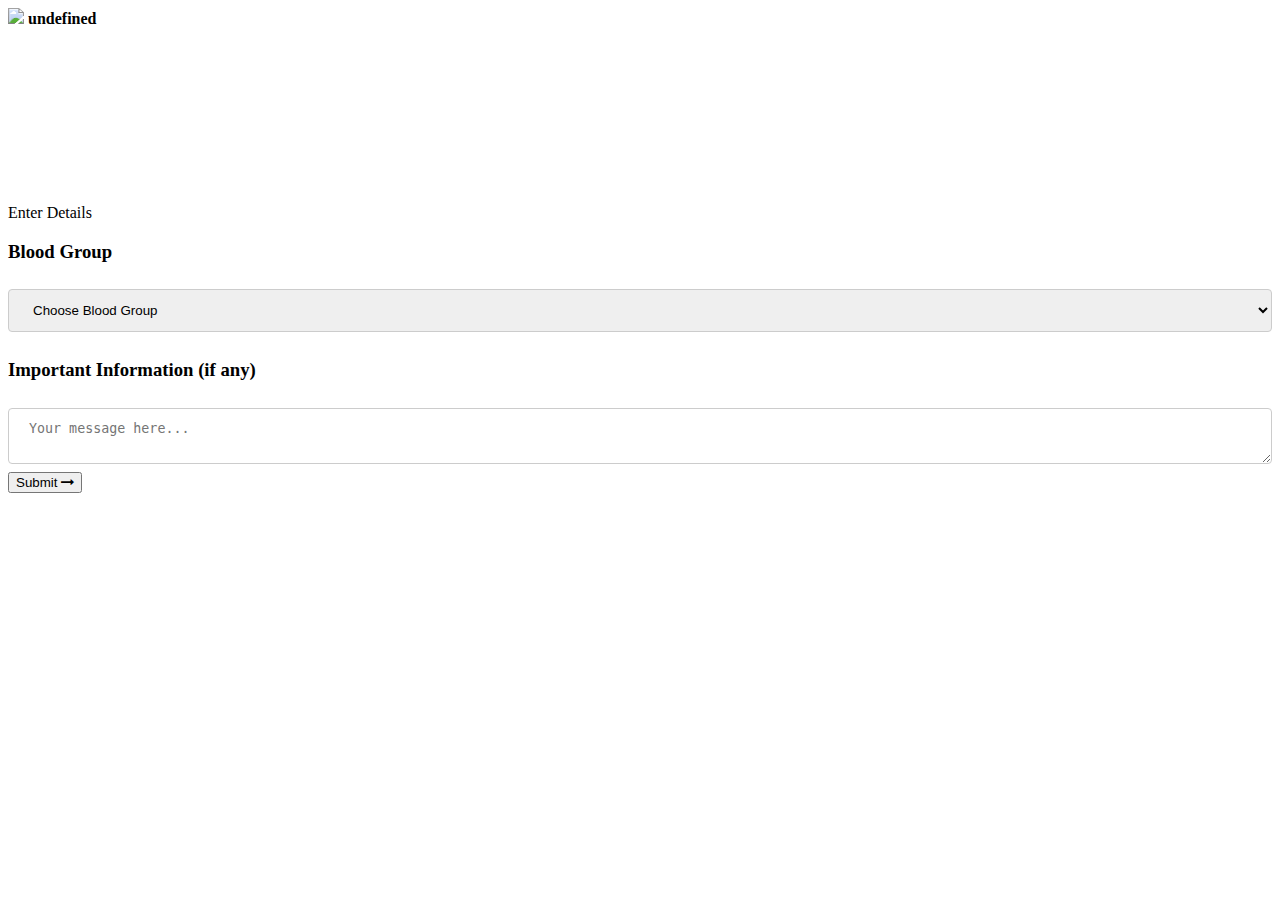
==== Project/donate.html @ 13feff25 "Minor fixes" ====
<!--Homepage of Soulo Ride Website-->

<link href="https://fonts.googleapis.com/css?family=Montserrat" rel="stylesheet">
<link rel="stylesheet" type="text/css" href="styles.css">
<link rel="stylesheet" href="https://cdnjs.cloudflare.com/ajax/libs/font-awesome/4.7.0/css/font-awesome.min.css">
<!--Webpage Starts-->
<html>
<!--Head Starts-->

<head>
    <!--Document Level Styling if needed-->
    <style>
        /*Styling if any goes here*/
    </style>
    <title>Seva | Blood Bank</title>
    <!--Title of the webpage-->
</head>
<meta name="viewport" content="width=device-width">
<!--Responsive Webpage-->
<!--Head Ends-->
<!--Body Starts-->

<body class="navbar">
    <!--Large Header Section Starts Here-->
    <div>
        <div class="topnav">
            <img src="../Images/LOGO1.jpg" class="logo" />
            <b class="log" id="user_info">&nbsp;&nbsp;SEVA</b>
            <ul class="nav" style="margin-left:-22%">
                <li><a href="home.html">Home</a></li>
                <li><a href="donate.html">Donate</a></li>
                <li><a href="seek.html">Seek</a></li>
                <li><a href="profile.html">Profile</a></li>
                <li><a href="testimonials.html">Testimonials</a></li>
                <li><a href="faq.html"> FAQs </a></li>
                <li><a href="contact.html">Contact Us</a></li>
                <li><a href="login.html" id="login">Login/SignUp</a></li>
            </ul>
        </div>
    </div>
    <!--Large Header Section Ends Here-->
    <div class="container-contact100">
        <div class="wrap-contact100">
            <span class="contact100-form-title">
                Enter Details
            </span>

            <div class="wrap-input100 ">
                <h3 class="label-input100">Blood Group</h3>
                <div>
                    <select class="selection-2" name="bloodgroup" id="bg_item" style="width: 100%;
                    padding: 12px 20px;
                    margin: 8px 0;
                    display: inline-block;
                    border: 1px solid #ccc;
                    border-radius: 4px;
                    box-sizing: border-box;">
                        <option>Choose Blood Group</option>
                        <option>A+</option>
                        <option>A-</option>
                        <option>B+</option>
                        <option>B-</option>
                        <option>AB+</option>
                        <option>AB-</option>
                        <option>O+</option>
                        <option>O-</option>
                    </select>
                </div>
                <span class="focus-input100"></span>
            </div>

            <div class="wrap-input100 ">
                <h3 class="label-input100">Important Information (if any)</h3>
                <textarea class="input100" name="message" placeholder="Your message here..." id="info_item" style="width: 100%;
                padding: 12px 20px;
                margin: 8px 0;
                display: inline-block;
                border: 1px solid #ccc;
                border-radius: 4px;
                box-sizing: border-box;"></textarea>
                <span class="focus-input100"></span>
            </div>

            <div class="container-contact100-form-btn">
                <div class="wrap-contact100-form-btn">
                    <div class="contact100-form-bgbtn"></div>
                    <button class="contact100-form-btn" onclick="handle_submit()">
                        <span>
                            Submit
                            <i class="fa fa-long-arrow-right m-l-7" aria-hidden="true"></i>
                        </span>
                    </button>
                </div>
            </div>

        </div>
    </div>
    <script>
        window.onload = function () {
            var cookie = document.cookie;
            var splitStr = cookie.split("=");
            if (splitStr[1] == "nothing") {
                alert("Please Login");
                window.location.replace("login.html");
            }
            else {
                var user_dom = document.getElementById("user_info");
                user_dom.innerHTML = splitStr[1];
                var login_dom = document.getElementById("login");
                login_dom.innerHTML = "Logout";
                login_dom.setAttribute("href", "home.html");
                login_dom.setAttribute("onclick", "handle_logout()");
            }
        }
        function handle_logout() {
            document.cookie = "user_id" + "=" + "nothing" + ";";
            alert("Successfully Logged Out");
            window.location.replace("home.html");

        }
        function handle_submit() {
            //alert("Values loaded");
            var blood_group = document.getElementById("bg_item").value;
            var info = document.getElementById("info_item").value;
            if(blood_group=="Choose Blood Group")
            {
                alert("Please Enter Blood Group")
                return
            }
            var d = {}
            d["blood_group"] = blood_group;
            d["user_id"] = document.cookie.split("=")[1]; //should be taken from cookie
            d["info"] = info;
            var req = new XMLHttpRequest();
            var url = "http://127.0.0.1:5000/donate";
            req.open("POST", url, true);
            req.setRequestHeader("Content-type", "application/json");
            var data = JSON.stringify(d);
            req.send(data);
            req.onload = function () {
                //alert("Hi");
                if (req.status == 200) {
                    alert("Donation Request Accepted");
                    var x=document.getElementById("bg_item")
                    x.value=""
                    var y=document.getElementById("info_item")
                    y.value=""
                }
            }
        }
    </script>
</body>
<!--Body Ends-->

</html>
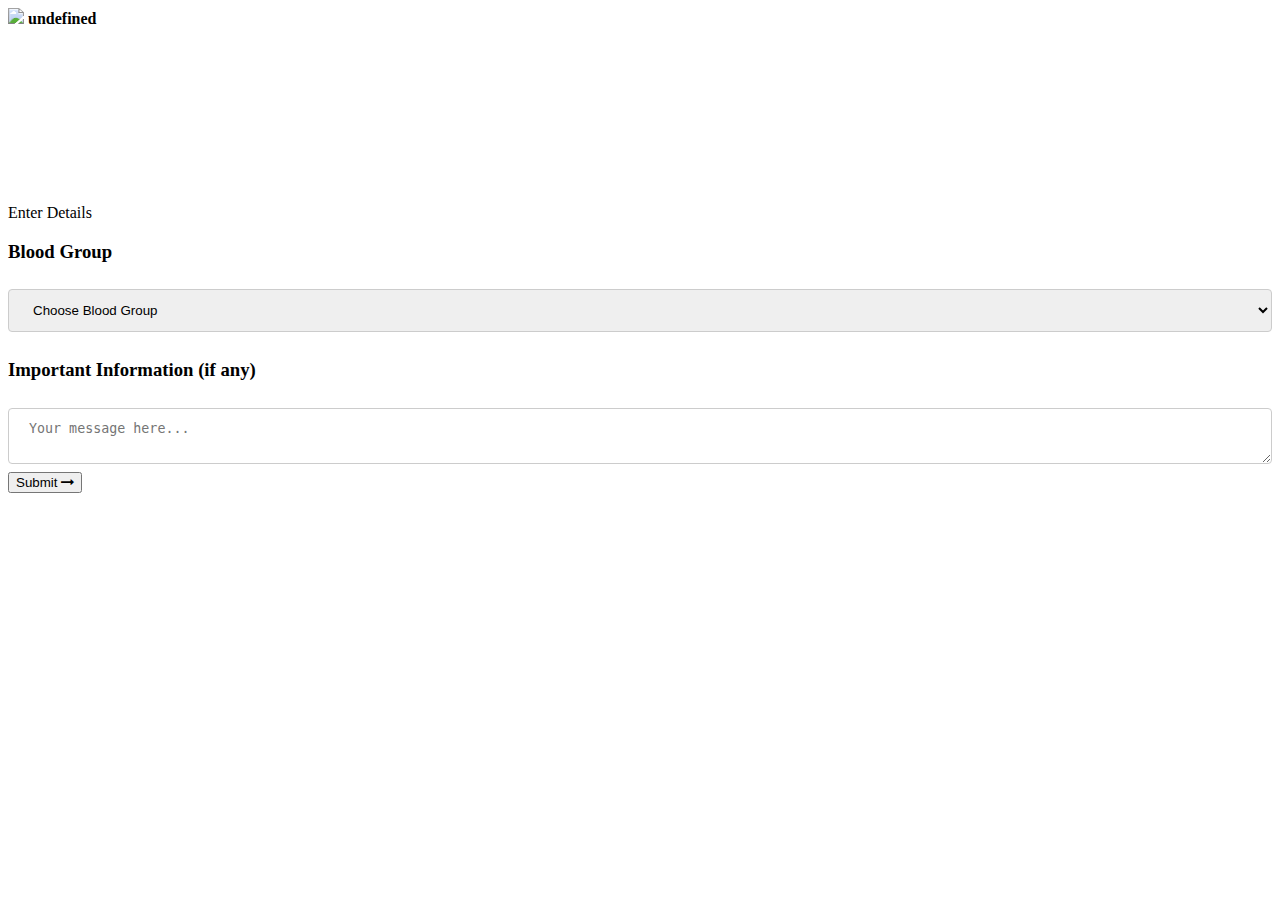
==== commit a87da3e1: "Minor fixes" ====
--- a/Project/donate.html
+++ b/Project/donate.html
@@ -1,5 +1,3 @@
-<!--Homepage of Soulo Ride Website-->
-
 <link href="https://fonts.googleapis.com/css?family=Montserrat" rel="stylesheet">
 <link rel="stylesheet" type="text/css" href="styles.css">
 <link rel="stylesheet" href="https://cdnjs.cloudflare.com/ajax/libs/font-awesome/4.7.0/css/font-awesome.min.css">
